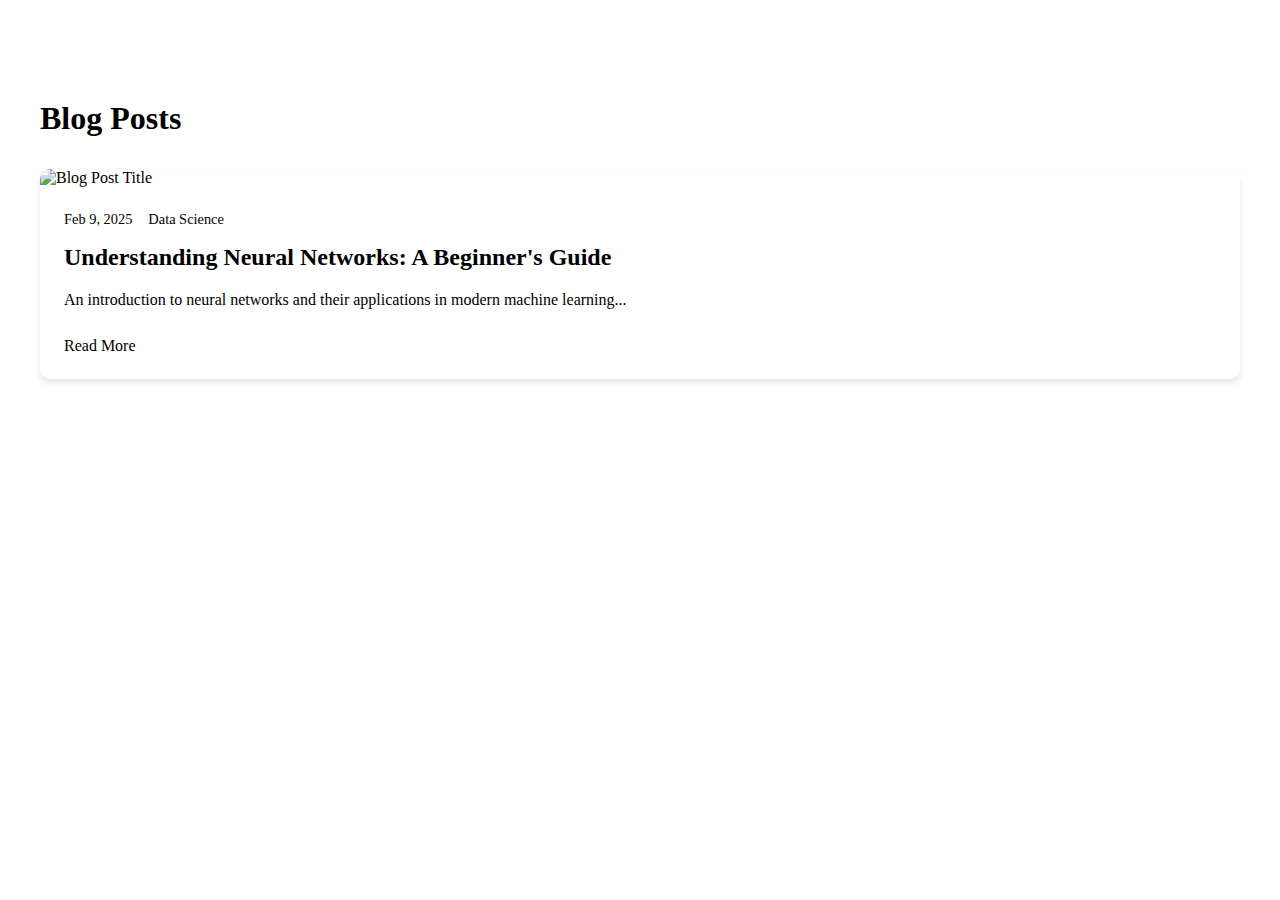
==== blogs.html @ cd83858e "Updated" ====
<!DOCTYPE html>
<html lang="en">
<head>
    <meta charset="UTF-8">
    <meta name="viewport" content="width=device-width, initial-scale=1.0">
    <title>Karthikeya - Blog</title>
    <link rel="stylesheet" href="styles.css">
    <link rel="stylesheet" href="css/light-theme.css" id="theme-style">
    <link rel="stylesheet" href="https://cdnjs.cloudflare.com/ajax/libs/font-awesome/6.0.0/css/all.min.css">
</head>
<body>
    <!-- Navigation (same as main page) -->
    <nav><!-- Copy navigation from index.html --></nav>

    <div class="blog-container">
        <h1 class="section-header">Blog Posts</h1>
        
        <div class="blog-grid">
            <!-- Blog Post Template -->
            <article class="blog-post">
                <div class="blog-image">
                    <img src="assets/images/blog/sample-post.jpg" alt="Blog Post Title">
                </div>
                <div class="blog-content">
                    <div class="blog-meta">
                        <span class="blog-date">Feb 9, 2025</span>
                        <span class="blog-category">Data Science</span>
                    </div>
                    <h2>Understanding Neural Networks: A Beginner's Guide</h2>
                    <p class="blog-excerpt">
                        An introduction to neural networks and their applications in modern machine learning...
                    </p>
                    <a href="#" class="read-more">Read More</a>
                </div>
            </article>
        </div>
    </div>

    <script src="script.js"></script>
</body>
</html>
---- styles.css ----
/* Blog Styles */
.blog-container {
    max-width: 1200px;
    margin: 100px auto;
    padding: 0 20px;
}

.blog-grid {
    display: grid;
    grid-template-columns: repeat(auto-fit, minmax(300px, 1fr));
    gap: 2rem;
    margin-top: 2rem;
}

.blog-post {
    background: var(--card-bg);
    border-radius: 10px;
    overflow: hidden;
    box-shadow: 0 4px 6px rgba(0, 0, 0, 0.1);
    transition: transform 0.3s ease;
}

.blog-post:hover {
    transform: translateY(-5px);
}

.blog-image img {
    width: 100%;
    height: 200px;
    object-fit: cover;
}

.blog-content {
    padding: 1.5rem;
}

.blog-meta {
    display: flex;
    gap: 1rem;
    margin-bottom: 1rem;
    font-size: 0.9rem;
    color: var(--text-color-muted);
}

.blog-category {
    color: var(--primary-color);
    font-weight: 500;
}

.blog-post h2 {
    margin: 0 0 1rem 0;
    font-size: 1.5rem;
    color: var(--heading-color);
}

.blog-excerpt {
    color: var(--text-color);
    margin-bottom: 1.5rem;
    line-height: 1.6;
}

.read-more {
    display: inline-block;
    color: var(--primary-color);
    text-decoration: none;
    font-weight: 500;
    transition: color 0.3s ease;
}

.read-more:hover {
    color: var(--primary-color-hover);
}

/* Add to your existing media queries */
@media (max-width: 768px) {
    .blog-grid {
        grid-template-columns: 1fr;
    }
}
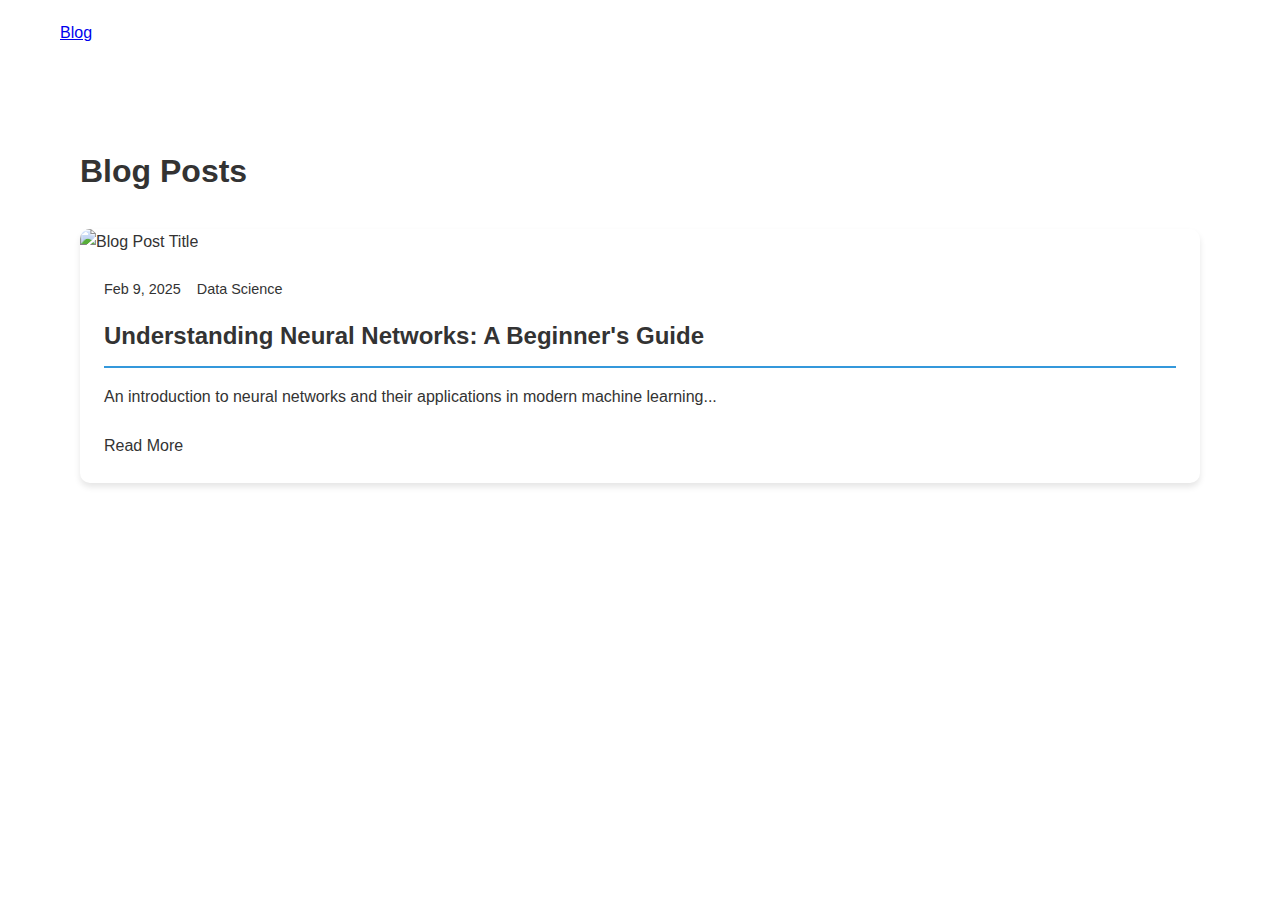
==== commit c59d12ec: "Added blogs section" ====
--- a/blogs.html
+++ b/blogs.html
@@ -10,7 +10,38 @@
 </head>
 <body>
     <!-- Navigation (same as main page) -->
-    <nav><!-- Copy navigation from index.html --></nav>
+    <!-- <nav>Copy navigation from index.html</nav> -->
+
+<nav>   
+    <a href="blog.html">Blog</a>
+</nav>
+
+<!-- 
+    <nav>
+        <div class="nav-container">
+            <div class="nav-left">
+
+                <a href="#" class="logo">Karthikeya's Homepage</a>
+            </div>
+            <div class="nav-center">
+                <a href="#about">About</a>
+                <a href="#publications">Publications</a>
+                <a href="#projects">Projects</a>
+                <a href="#blog">Blog</a>
+                <a href="#contact">Contact</a>
+            </div>
+            <div class="nav-right">
+                <div class="search-container">
+                    <input type="text" id="search-input" placeholder="Search...">
+                    <i class="fas fa-search"></i>
+                </div>
+                <button id="theme-toggle">
+                    <i class="fas fa-moon"></i>
+                </button>
+            </div>
+        </div>
+    </nav> -->
+
 
     <div class="blog-container">
         <h1 class="section-header">Blog Posts</h1>
--- a/styles.css
+++ b/styles.css
@@ -1,3 +1,351 @@
+/* Base styles */
+* {
+    margin: 0;
+    padding: 0;
+    box-sizing: border-box;
+}
+
+body {
+    font-family: 'Segoe UI', Tahoma, Geneva, Verdana, sans-serif;
+    line-height: 1.6;
+    color: #333;
+    max-width: 1200px;
+    margin: 0 auto;
+    padding: 20px;
+}
+
+/* Header and Profile */
+header {
+    text-align: center;
+    padding: 40px 0;
+}
+
+.profile-container {
+    margin-bottom: 30px;
+}
+
+.profile-photo {
+    width: 200px;
+    height: 200px;
+    border-radius: 50%;
+    object-fit: cover;
+    margin-bottom: 20px;
+    border: 3px solid #3498db;
+}
+
+.tagline {
+    color: #666;
+    font-size: 1.2em;
+}
+
+/* Sections */
+section {
+    margin: 40px 0;
+    padding: 20px;
+    background: #fff;
+    border-radius: 8px;
+    box-shadow: 0 2px 5px rgba(0,0,0,0.1);
+}
+
+h2 {
+    color: #2c3e50;
+    margin-bottom: 20px;
+    padding-bottom: 10px;
+    border-bottom: 2px solid #3498db;
+}
+
+/* Projects Grid */
+.project-grid {
+    display: grid;
+    grid-template-columns: repeat(auto-fit, minmax(300px, 1fr));
+    gap: 20px;
+    margin-top: 20px;
+}
+
+.project-card {
+    background: #fff;
+    border-radius: 8px;
+    overflow: hidden;
+    transition: transform 0.3s ease;
+}
+
+.project-card:hover {
+    transform: translateY(-5px);
+}
+
+.project-card img {
+    width: 100%;
+    height: 200px;
+    object-fit: cover;
+}
+
+.project-card h3 {
+    padding: 15px;
+    margin: 0;
+}
+
+.project-card p {
+    padding: 0 15px 15px;
+    color: #666;
+}
+
+.project-links {
+    padding: 15px;
+    display: flex;
+    gap: 10px;
+}
+
+.project-links a {
+    text-decoration: none;
+    color: #3498db;
+    display: flex;
+    align-items: center;
+    gap: 5px;
+}
+
+/* Skills Grid */
+.skills-grid {
+    display: grid;
+    grid-template-columns: repeat(auto-fit, minmax(200px, 1fr));
+    gap: 20px;
+}
+
+.skill-category {
+    background: #f8f9fa;
+    padding: 15px;
+    border-radius: 8px;
+}
+
+.skill-category ul {
+    list-style: none;
+    margin-top: 10px;
+}
+
+.skill-category li {
+    margin: 5px 0;
+    padding-left: 20px;
+    position: relative;
+}
+
+.skill-category li:before {
+    content: "•";
+    position: absolute;
+    left: 0;
+    color: #3498db;
+}
+
+/* Contact Section */
+.social-links {
+    display: flex;
+    justify-content: center;
+    gap: 20px;
+    margin-top: 20px;
+}
+
+.social-links a {
+    text-decoration: none;
+    color: #2c3e50;
+    display: flex;
+    align-items: center;
+    gap: 5px;
+    padding: 10px 20px;
+    border-radius: 5px;
+    background: #f8f9fa;
+    transition: background-color 0.3s ease;
+}
+
+.social-links a:hover {
+    background: #e9ecef;
+}
+
+/* Footer */
+footer {
+    text-align: center;
+    padding: 20px;
+    color: #666;
+    margin-top: 40px;
+}
+
+/* Responsive Design */
+@media (max-width: 768px) {
+    .project-grid {
+        grid-template-columns: 1fr;
+    }
+    
+    .skills-grid {
+        grid-template-columns: 1fr;
+    }
+    
+    .social-links {
+        flex-direction: column;
+        align-items: center;
+    }
+}
+
+/* Base styles from previous version, plus these enhancements: */
+
+/* Navigation Styles */
+.nav-container {
+    display: flex;
+    justify-content: space-between;
+    align-items: center;
+    padding: 1rem 2rem;
+    background: var(--nav-bg);
+    position: fixed;
+    top: 0;
+    width: 100%;
+    z-index: 1000;
+}
+
+.nav-left .logo {
+    font-size: 1.5rem;
+    font-weight: bold;
+    color: var(--primary-color);
+    text-decoration: none;
+}
+
+.nav-center {
+    display: flex;
+    gap: 2rem;
+}
+
+.nav-center a {
+    text-decoration: none;
+    color: var(--text-color);
+    font-weight: 500;
+    transition: color 0.3s ease;
+}
+
+.nav-center a:hover {
+    color: var(--primary-color);
+}
+
+/* Search Bar Styles */
+.search-container {
+    position: relative;
+    margin-right: 1rem;
+}
+
+#search-input {
+    padding: 0.5rem 2rem 0.5rem 1rem;
+    border: 1px solid var(--border-color);
+    border-radius: 20px;
+    background: var(--search-bg);
+    color: var(--text-color);
+}
+
+.search-container i {
+    position: absolute;
+    right: 10px;
+    top: 50%;
+    transform: translateY(-50%);
+    color: var(--text-color);
+}
+
+/* Theme Toggle */
+#theme-toggle {
+    background: none;
+    border: none;
+    color: var(--text-color);
+    cursor: pointer;
+    font-size: 1.2rem;
+    padding: 0.5rem;
+}
+
+/* Publications Section */
+.publication-grid {
+    display: grid;
+    grid-template-columns: 1fr;
+    gap: 2rem;
+    margin-top: 2rem;
+}
+
+.publication-card {
+    display: flex;
+    background: var(--card-bg);
+    border-radius: 10px;
+    overflow: hidden;
+    box-shadow: 0 4px 6px rgba(0, 0, 0, 0.1);
+}
+
+.publication-card img {
+    width: 300px;
+    height: 200px;
+    object-fit: cover;
+}
+
+.publication-content {
+    padding: 1.5rem;
+    flex: 1;
+}
+
+.publication-content h3 {
+    margin: 0 0 0.5rem 0;
+    color: var(--heading-color);
+}
+
+.conference {
+    color: var(--primary-color);
+    font-weight: 500;
+    margin-bottom: 1rem;
+}
+
+.publication-links {
+    display: flex;
+    gap: 1rem;
+    margin-top: 1rem;
+}
+
+.publication-links a {
+    display: flex;
+    align-items: center;
+    gap: 0.5rem;
+    text-decoration: none;
+    color: var(--primary-color);
+    font-weight: 500;
+}
+
+/* Contact Section Enhancements */
+.contact-grid {
+    display: grid;
+    grid-template-columns: 1fr 1fr;
+    gap: 2rem;
+    align-items: start;
+}
+
+.scholar-link {
+    background: #4285f4;
+    color: white;
+}
+
+/* Responsive Design */
+@media (max-width: 768px) {
+    .nav-container {
+        flex-direction: column;
+        padding: 1rem;
+    }
+
+    .nav-center {
+        margin: 1rem 0;
+        flex-wrap: wrap;
+        justify-content: center;
+    }
+
+    .publication-card {
+        flex-direction: column;
+    }
+
+    .publication-card img {
+        width: 100%;
+        height: 200px;
+    }
+
+    .contact-grid {
+        grid-template-columns: 1fr;
+    }
+}
+
+
 /* Blog Styles */
 .blog-container {
     max-width: 1200px;
